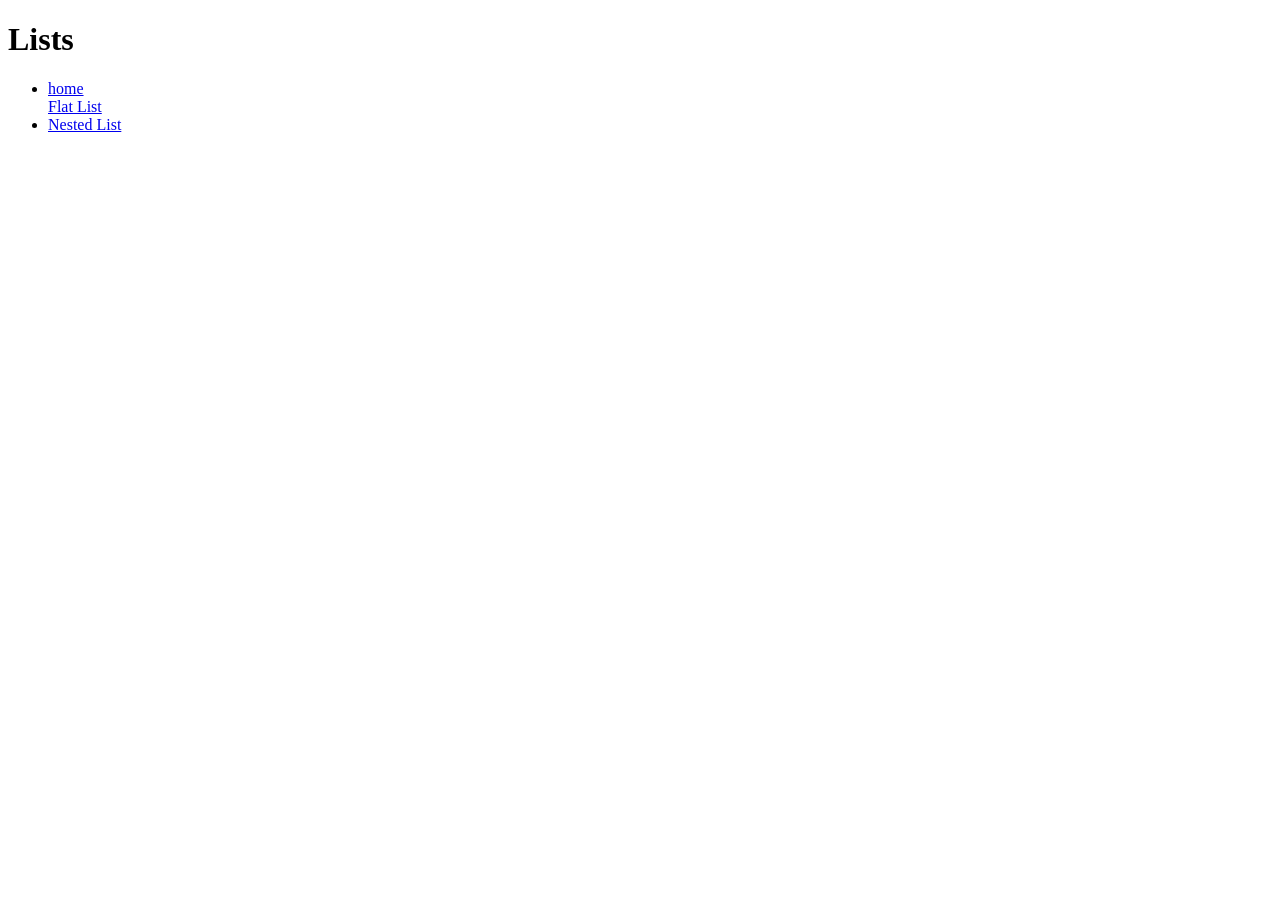
==== index.html @ efba4537 "all the same" ====
<!DOCTYPE html>
<html lang="en">
<head>
    <meta charset="UTF-8">
    <title>Lists</title>
    <link rel="stylesheet" href="style.css">
    </head>

<body>
    <h1>Lists</h1>  
<ul>
<li>
    <a href="index.html">home</a>
</li>
    <a href="flat.list.html">Flat List</a>
</li>
<li>
    <a href="nested.list.html">Nested List</a>
</li>
</ul>


    </body>

</html>
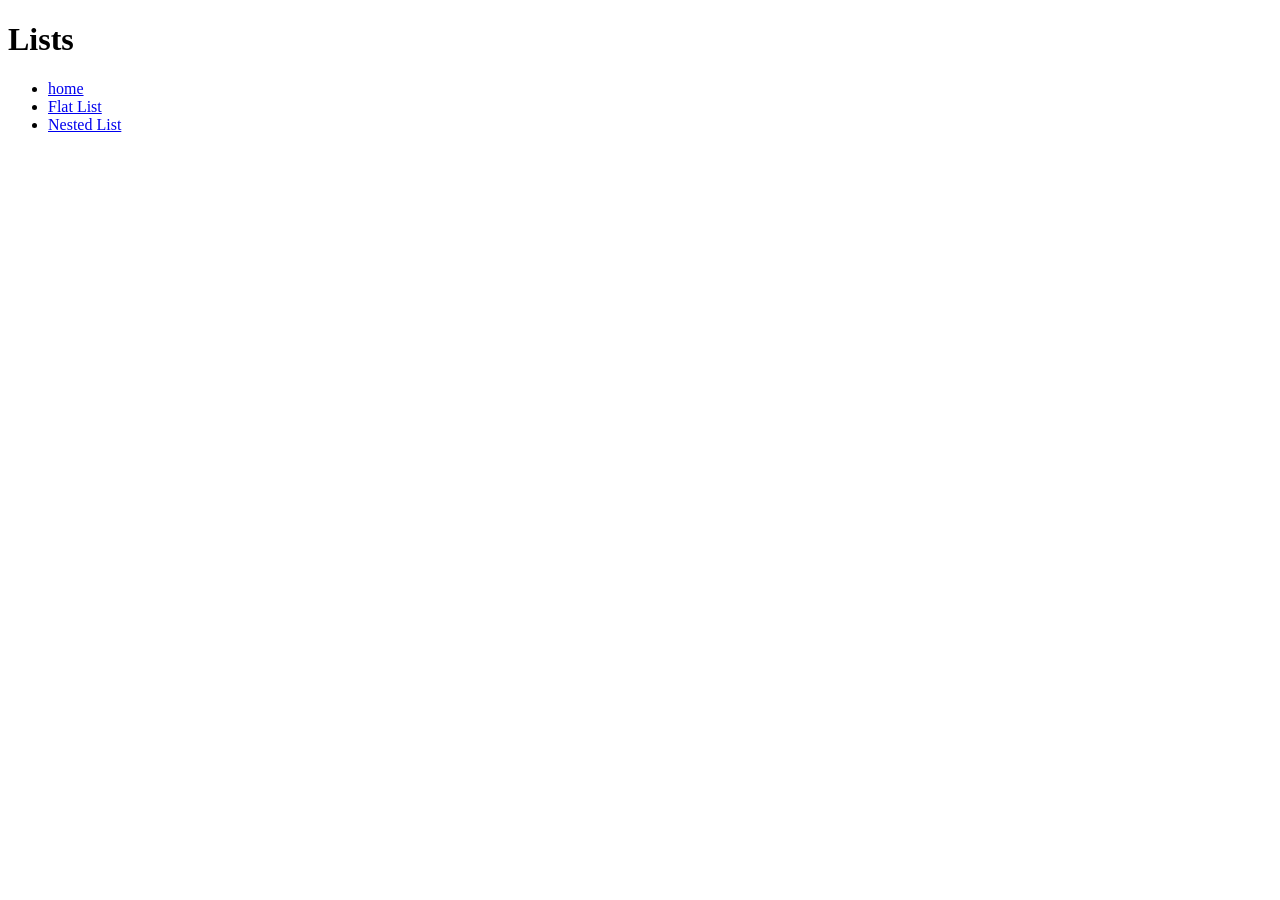
==== commit 063c4210: "added content" ====
--- a/index.html
+++ b/index.html
@@ -12,10 +12,11 @@
 <li>
     <a href="index.html">home</a>
 </li>
-    <a href="flat.list.html">Flat List</a>
+<li>
+    <a href="flat-list.html">Flat List</a>
 </li>
 <li>
-    <a href="nested.list.html">Nested List</a>
+    <a href="nested-list.html">Nested List</a>
 </li>
 </ul>
 
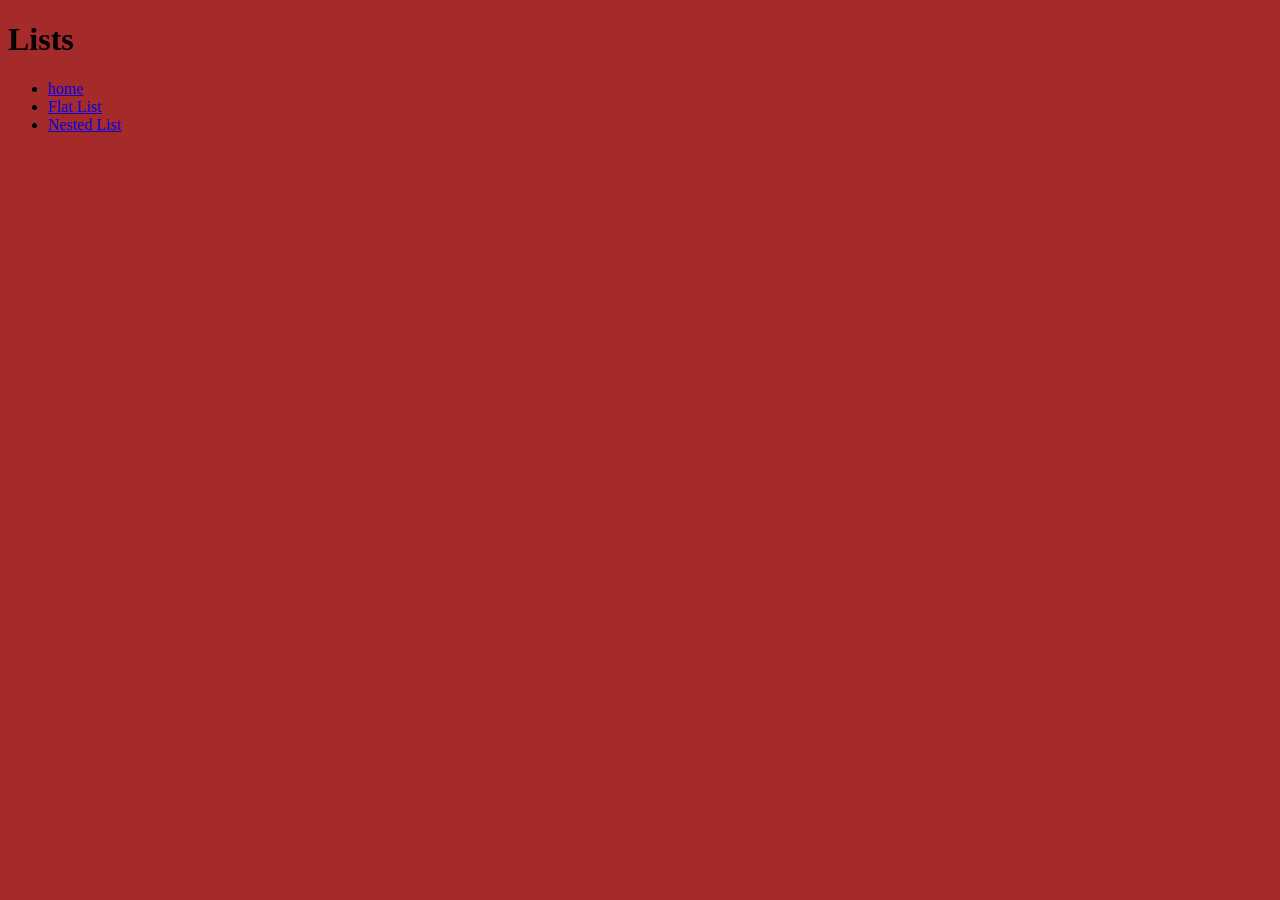
==== commit 75b69fef: "styles fixing" ====
--- a/index.html
+++ b/index.html
@@ -3,7 +3,7 @@
 <head>
     <meta charset="UTF-8">
     <title>Lists</title>
-    <link rel="stylesheet" href="style.css">
+    <link rel="stylesheet" href="styles.css">
     </head>
 
 <body>
--- a/styles.css
+++ b/styles.css
@@ -0,0 +1,19 @@
+html {
+    background-color:brown; 
+}
+
+.square-list{
+    list-style-type:square;
+    color:cadetblue; 
+}
+.letters-list{
+    list-style-type:upper-alpha;
+    color:darkblue; 
+}
+.nav{ 
+    list-style-type:none;
+    background-color: aquamarine;
+    padding: 30px;
+    margin: 60px; 
+    margin-bottom: 100px;
+}
